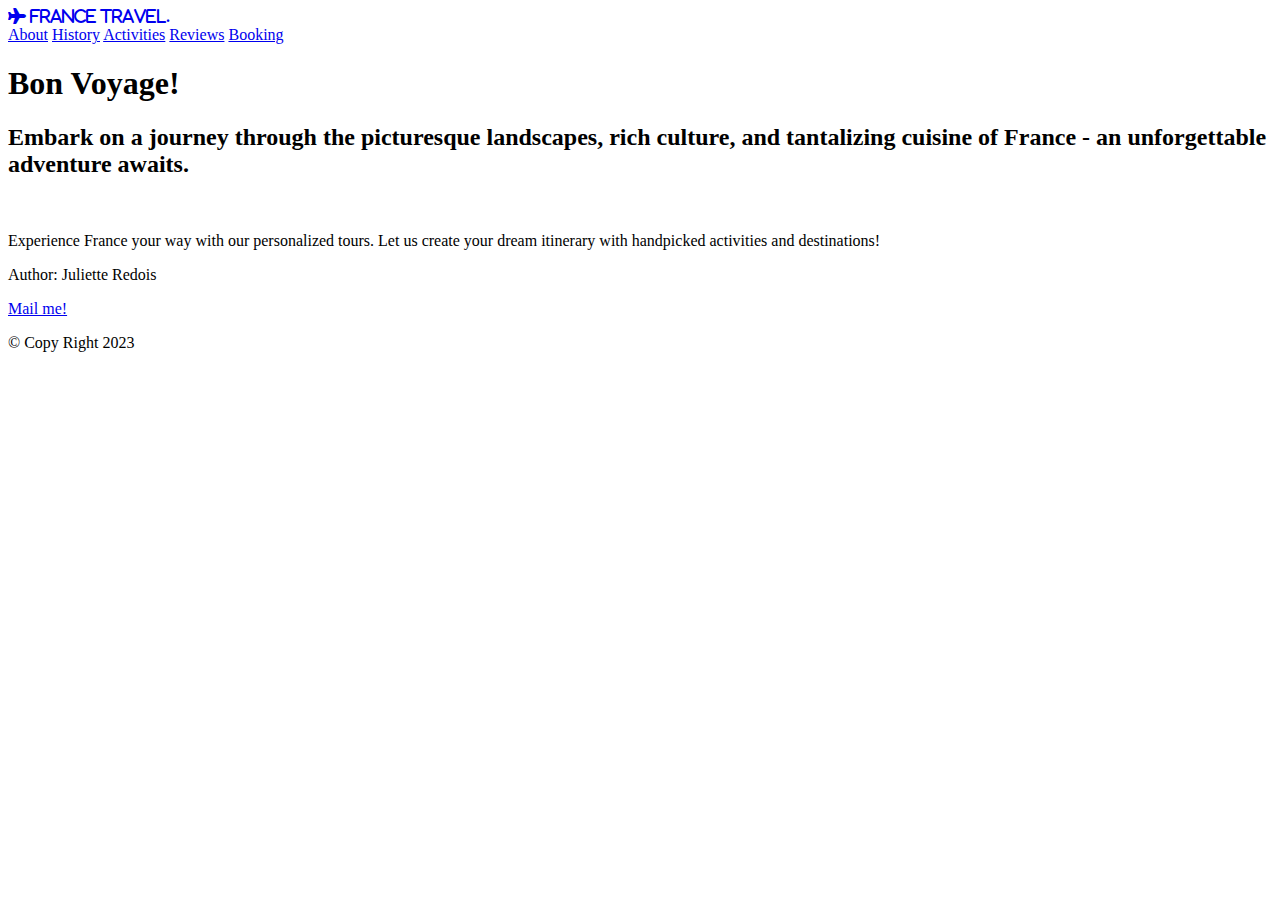
==== index.html @ 840120a9 "nav item/ hide in mobile" ====
<!DOCTYPE html>
<html lang="en">
  <head>
    <meta charset="UTF-8" />
    <meta http-equiv="X-UA-Compatible" content="IE=edge" />
    <meta name="viewport" content="width=device-width, initial-scale=1.0" />
    <title>Travel to France</title>

    <!-- Cdn font awesome link -->

    <link
      rel="stylesheet"
      href="https://cdnjs.cloudflare.com/ajax/libs/font-awesome/6.3.0/css/all.min.css"
    />

    <!-- Custom Css file link -->
    <link rel="stylesheet" href="./styles/stylesT.css" />
  </head>

  <body>
    <div class="Home-page">
      <!--navigation-->

      <nav class="Navigation">
        <a href="index.html" class="nav-logo-container"
          ><i class="fa fa-plane" aria-hidden="true"> France Travel.</i></a
        >
        <div class="nav-menu">
          <a class="nav-item " href="./pages/Información.html"
            >About</a
          >
          <a class="nav-item" href="./pages/Historia.html"
            >History</a
          >
          <a class="nav-item " href="./pages/Atractivos.html"
            >Activities</a
          >
          <a
            class="nav-item hide-in-mobile"
            href="./pages/Testimonios.html"
            >Reviews</a
          >
          <a
            class="nav-item hide-in-mobile"
            href="./pages/Reservación.html"
            >Booking</a
          >
        </div>
      </nav>

      <!-- Center page / content -->

      <main class="hero">
        <div class="hero-banner">
          <h1 class="hero-title">Bon Voyage!</h1>
          <h2 class="hero-sub-title">
            Embark on a journey through the picturesque landscapes, rich
            culture, and tantalizing cuisine of France - an unforgettable
            adventure awaits.
          </h2>
          <br />
        </div>
        <p class="slogan">
          Experience France your way with our personalized tours. Let us create
          your dream itinerary with handpicked activities and destinations!
        </p>
      </main>

      <!-- footer -->

      <footer class="footer">
        <div class="footer-data">
          <p class="footer-author">Author: Juliette Redois</p>
          <a
            class="footer-contact underline-animation"
            href="mailto:juliette.redois@udgvirtual.udg.mx"
            >Mail me!</a
          >
        </div>
        <p class="footer__cr">© Copy Right 2023</p>
      </footer>
    </div>
  </body>
</html>
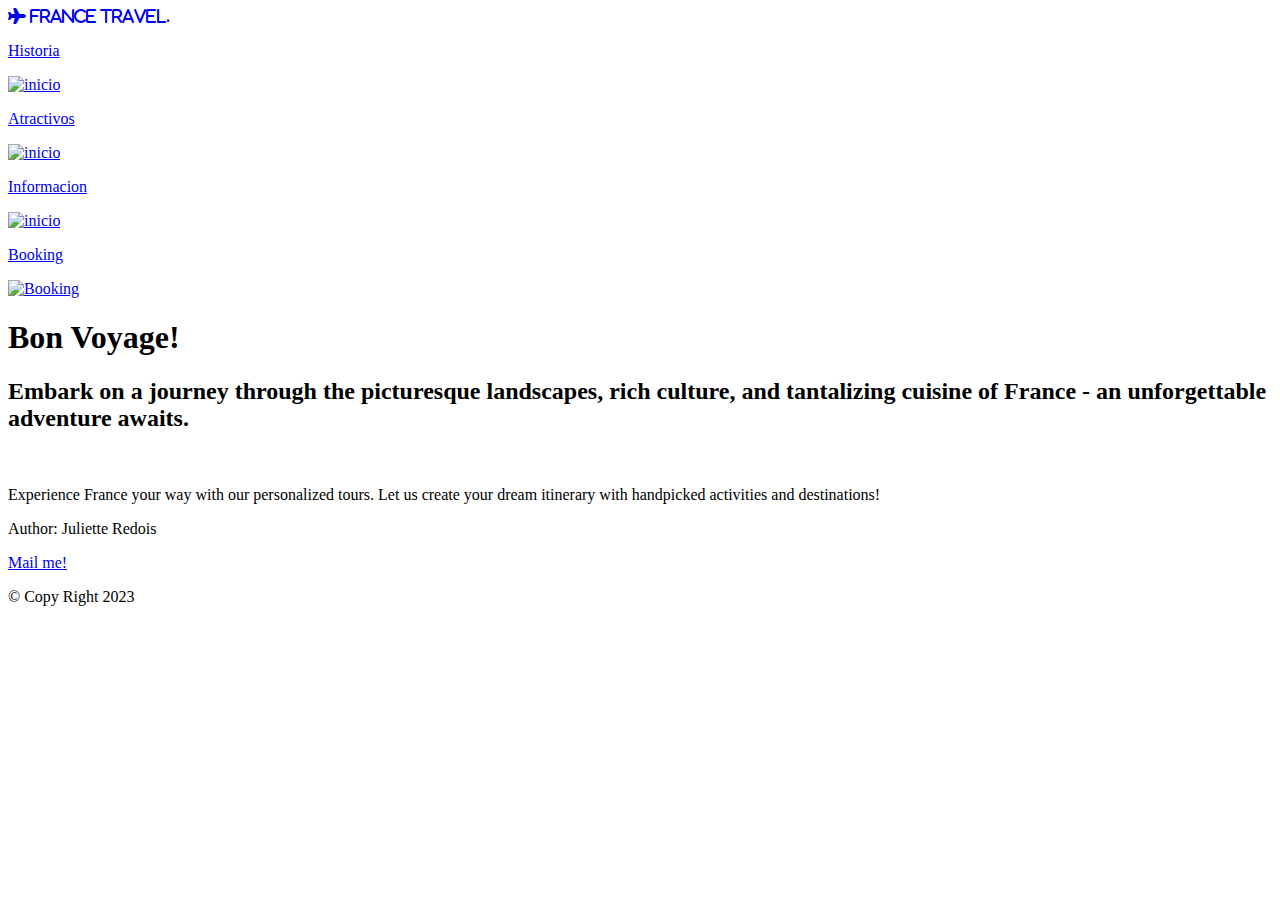
==== commit 76a1302e: "import index.css in all htmls" ====
--- a/index.html
+++ b/index.html
@@ -8,62 +8,81 @@
 
     <!-- Cdn font awesome link -->
 
-    <link
-      rel="stylesheet"
-      href="https://cdnjs.cloudflare.com/ajax/libs/font-awesome/6.3.0/css/all.min.css"
-    />
+    <link rel="stylesheet" href="https://cdnjs.cloudflare.com/ajax/libs/font-awesome/6.3.0/css/all.min.css" />
 
     <!-- Custom Css file link -->
-    <link rel="stylesheet" href="./styles/stylesT.css" />
+    <link rel="stylesheet" href="./styles/index.css" />
   </head>
 
   <body>
     <div class="Home-page">
       <!--navigation-->
 
-      <nav class="Navigation">
-        <a href="index.html" class="nav-logo-container"
-          ><i class="fa fa-plane" aria-hidden="true"> France Travel.</i></a
-        >
+      <nav class="main-nav">
+        <div class="logo" id="logo">
+          <!--para darle un id, .logo#logo-->
+          <a href="../index.html" class="nav-logo-container"><i class="fa fa-plane" aria-hidden="true"> France Travel.</i></a>
+        </div>
         <div class="nav-menu">
-          <a class="nav-item " href="./pages/Información.html"
-            >About</a
+          <!--check btn-->
+          <!-- Menú de navegación -->
+
+          <a href="./pages/Historia.html" class="btn"
+            ><p class="nav-desktop">Historia</p>
+            <img class="nav-mobile" src="./assets/icons/history.svg" alt="inicio"
+          /></a>
+          <a href="./pages/Atractivos.html" class="btn"
+            ><p class="nav-desktop">Atractivos</p>
+            <img class="nav-mobile" src="./assets/icons/attractions.svg" alt="inicio"
+          /></a>
+          <a href="./pages/Información.html" class="btn"
+            ><p class="nav-desktop">Informacion</p>
+            <img class="nav-mobile" src="./assets/icons/info.svg" alt="inicio"
+          /></a>
+          <a href="./pages/Reservación.html" class="btn">
+            <p class="nav-desktop">Booking</p>
+            <img class="nav-mobile" src="" alt="Booking" /><!-- need to add icone for booking -->
+          </a>
+        </div>
+      </nav>
+
+      <!-- Old nav 
+        
+        
+        
+        <nav class="Navigation">
+        <div class="logo"> <!-- i should change the name logo to nav-logo-container ...
+          <a href="index.html" class="nav-logo-container"
+            ><i class="fa fa-plane" aria-hidden="true"> France Travel.</i></a
           >
-          <a class="nav-item" href="./pages/Historia.html"
-            >History</a
-          >
-          <a class="nav-item " href="./pages/Atractivos.html"
-            >Activities</a
-          >
-          <a
-            class="nav-item hide-in-mobile"
-            href="./pages/Testimonios.html"
+        </div>
+
+        <div class="nav-menu">
+          <a class="nav-item" href="./pages/Información.html">About</a>
+          <a class="nav-item" href="./pages/Historia.html">History</a>
+          <a class="nav-item" href="./pages/Atractivos.html">Activities</a>
+          <a class="nav-item hide-in-mobile" href="./pages/Testimonios.html"
             >Reviews</a
           >
-          <a
-            class="nav-item hide-in-mobile"
-            href="./pages/Reservación.html"
+          <a class="nav-item hide-in-mobile" href="./pages/Reservación.html"
             >Booking</a
           >
         </div>
       </nav>
+
+
+
+-->
 
       <!-- Center page / content -->
 
       <main class="hero">
         <div class="hero-banner">
           <h1 class="hero-title">Bon Voyage!</h1>
-          <h2 class="hero-sub-title">
-            Embark on a journey through the picturesque landscapes, rich
-            culture, and tantalizing cuisine of France - an unforgettable
-            adventure awaits.
-          </h2>
+          <h2 class="hero-sub-title">Embark on a journey through the picturesque landscapes, rich culture, and tantalizing cuisine of France - an unforgettable adventure awaits.</h2>
           <br />
         </div>
-        <p class="slogan">
-          Experience France your way with our personalized tours. Let us create
-          your dream itinerary with handpicked activities and destinations!
-        </p>
+        <p class="slogan">Experience France your way with our personalized tours. Let us create your dream itinerary with handpicked activities and destinations!</p>
       </main>
 
       <!-- footer -->
@@ -71,11 +90,7 @@
       <footer class="footer">
         <div class="footer-data">
           <p class="footer-author">Author: Juliette Redois</p>
-          <a
-            class="footer-contact underline-animation"
-            href="mailto:juliette.redois@udgvirtual.udg.mx"
-            >Mail me!</a
-          >
+          <a class="footer-contact underline-animation" href="mailto:juliette.redois@udgvirtual.udg.mx">Mail me!</a>
         </div>
         <p class="footer__cr">© Copy Right 2023</p>
       </footer>
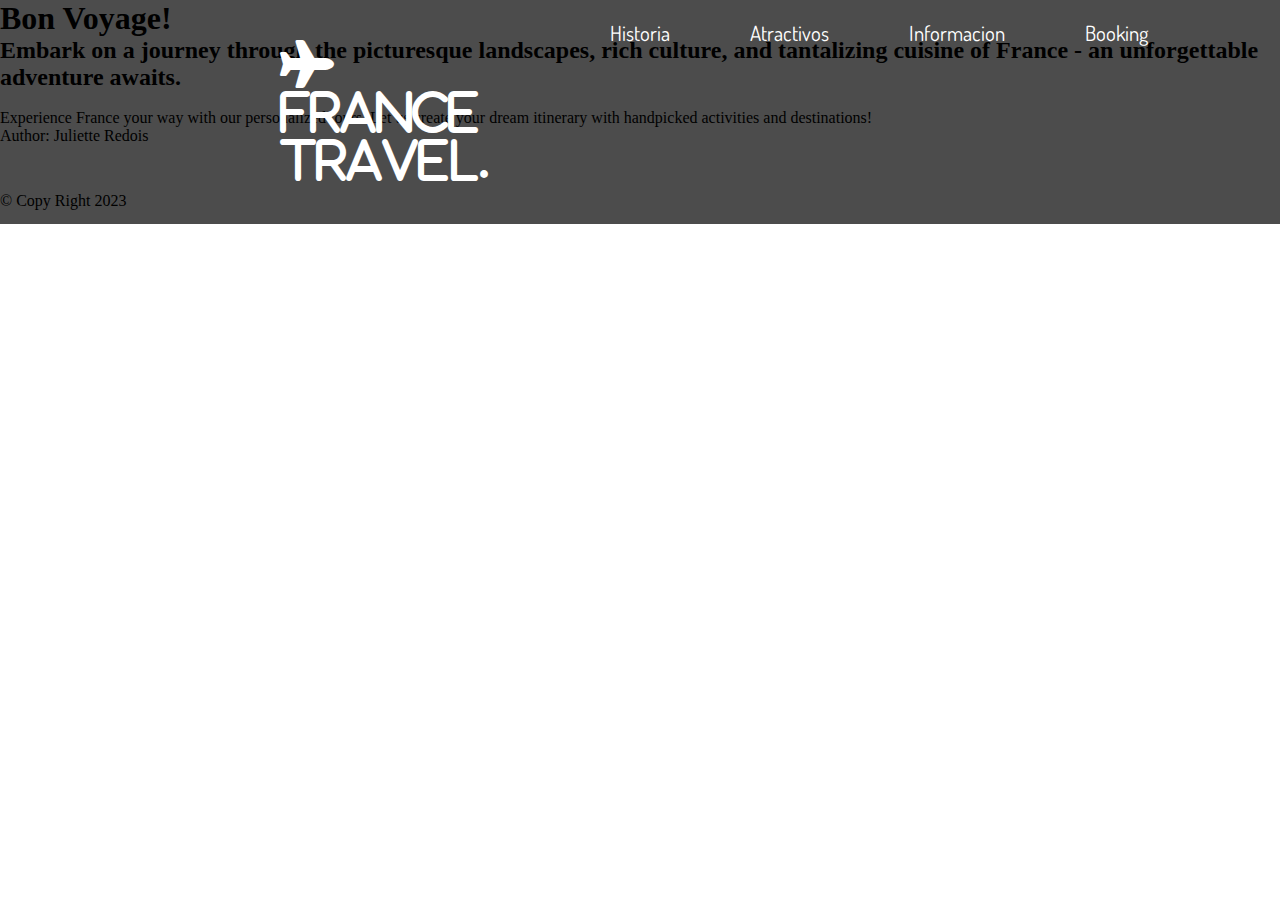
==== commit 638c8c12: "add formcss" ====
--- a/index.html
+++ b/index.html
@@ -8,7 +8,10 @@
 
     <!-- Cdn font awesome link -->
 
-    <link rel="stylesheet" href="https://cdnjs.cloudflare.com/ajax/libs/font-awesome/6.3.0/css/all.min.css" />
+    <link
+      rel="stylesheet"
+      href="https://cdnjs.cloudflare.com/ajax/libs/font-awesome/6.3.0/css/all.min.css"
+    />
 
     <!-- Custom Css file link -->
     <link rel="stylesheet" href="./styles/index.css" />
@@ -21,19 +24,27 @@
       <nav class="main-nav">
         <div class="logo" id="logo">
           <!--para darle un id, .logo#logo-->
-          <a href="../index.html" class="nav-logo-container"><i class="fa fa-plane" aria-hidden="true"> France Travel.</i></a>
+          <a href="../index.html" class="nav-logo-container"
+            ><i class="fa fa-plane" aria-hidden="true"> France Travel.</i></a
+          >
         </div>
         <div class="nav-menu">
-          <!--check btn-->
+         
           <!-- Menú de navegación -->
 
           <a href="./pages/Historia.html" class="btn"
             ><p class="nav-desktop">Historia</p>
-            <img class="nav-mobile" src="./assets/icons/history.svg" alt="inicio"
+            <img
+              class="nav-mobile"
+              src="./assets/icons/history.svg"
+              alt="inicio"
           /></a>
           <a href="./pages/Atractivos.html" class="btn"
             ><p class="nav-desktop">Atractivos</p>
-            <img class="nav-mobile" src="./assets/icons/attractions.svg" alt="inicio"
+            <img
+              class="nav-mobile"
+              src="./assets/icons/attractions.svg"
+              alt="inicio"
           /></a>
           <a href="./pages/Información.html" class="btn"
             ><p class="nav-desktop">Informacion</p>
@@ -41,48 +52,31 @@
           /></a>
           <a href="./pages/Reservación.html" class="btn">
             <p class="nav-desktop">Booking</p>
-            <img class="nav-mobile" src="" alt="Booking" /><!-- need to add icone for booking -->
+            <img
+              class="nav-mobile"
+              src=""
+              alt="Booking"
+            /><!-- need to add icone for booking -->
           </a>
         </div>
       </nav>
 
-      <!-- Old nav 
-        
-        
-        
-        <nav class="Navigation">
-        <div class="logo"> <!-- i should change the name logo to nav-logo-container ...
-          <a href="index.html" class="nav-logo-container"
-            ><i class="fa fa-plane" aria-hidden="true"> France Travel.</i></a
-          >
-        </div>
-
-        <div class="nav-menu">
-          <a class="nav-item" href="./pages/Información.html">About</a>
-          <a class="nav-item" href="./pages/Historia.html">History</a>
-          <a class="nav-item" href="./pages/Atractivos.html">Activities</a>
-          <a class="nav-item hide-in-mobile" href="./pages/Testimonios.html"
-            >Reviews</a
-          >
-          <a class="nav-item hide-in-mobile" href="./pages/Reservación.html"
-            >Booking</a
-          >
-        </div>
-      </nav>
-
-
-
--->
-
-      <!-- Center page / content -->
+      <!--end nav-->
 
       <main class="hero">
         <div class="hero-banner">
           <h1 class="hero-title">Bon Voyage!</h1>
-          <h2 class="hero-sub-title">Embark on a journey through the picturesque landscapes, rich culture, and tantalizing cuisine of France - an unforgettable adventure awaits.</h2>
+          <h2 class="hero-sub-title">
+            Embark on a journey through the picturesque landscapes, rich
+            culture, and tantalizing cuisine of France - an unforgettable
+            adventure awaits.
+          </h2>
           <br />
         </div>
-        <p class="slogan">Experience France your way with our personalized tours. Let us create your dream itinerary with handpicked activities and destinations!</p>
+        <p class="slogan">
+          Experience France your way with our personalized tours. Let us create
+          your dream itinerary with handpicked activities and destinations!
+        </p>
       </main>
 
       <!-- footer -->
@@ -90,7 +84,11 @@
       <footer class="footer">
         <div class="footer-data">
           <p class="footer-author">Author: Juliette Redois</p>
-          <a class="footer-contact underline-animation" href="mailto:juliette.redois@udgvirtual.udg.mx">Mail me!</a>
+          <a
+            class="footer-contact underline-animation"
+            href="mailto:juliette.redois@udgvirtual.udg.mx"
+            >Mail me!</a
+          >
         </div>
         <p class="footer__cr">© Copy Right 2023</p>
       </footer>
--- a/styles/index.css
+++ b/styles/index.css
@@ -0,0 +1,11 @@
+/* BASE */
+@import './reset.css';
+
+/* COMPONENTES */
+@import './componants/footer.css';
+@import './componants/nav.css';
+
+/* PAGES */
+@import './pages/Home.css';
+@import './pages/reservacion.css';
+@import './pages/Testimonios.css';
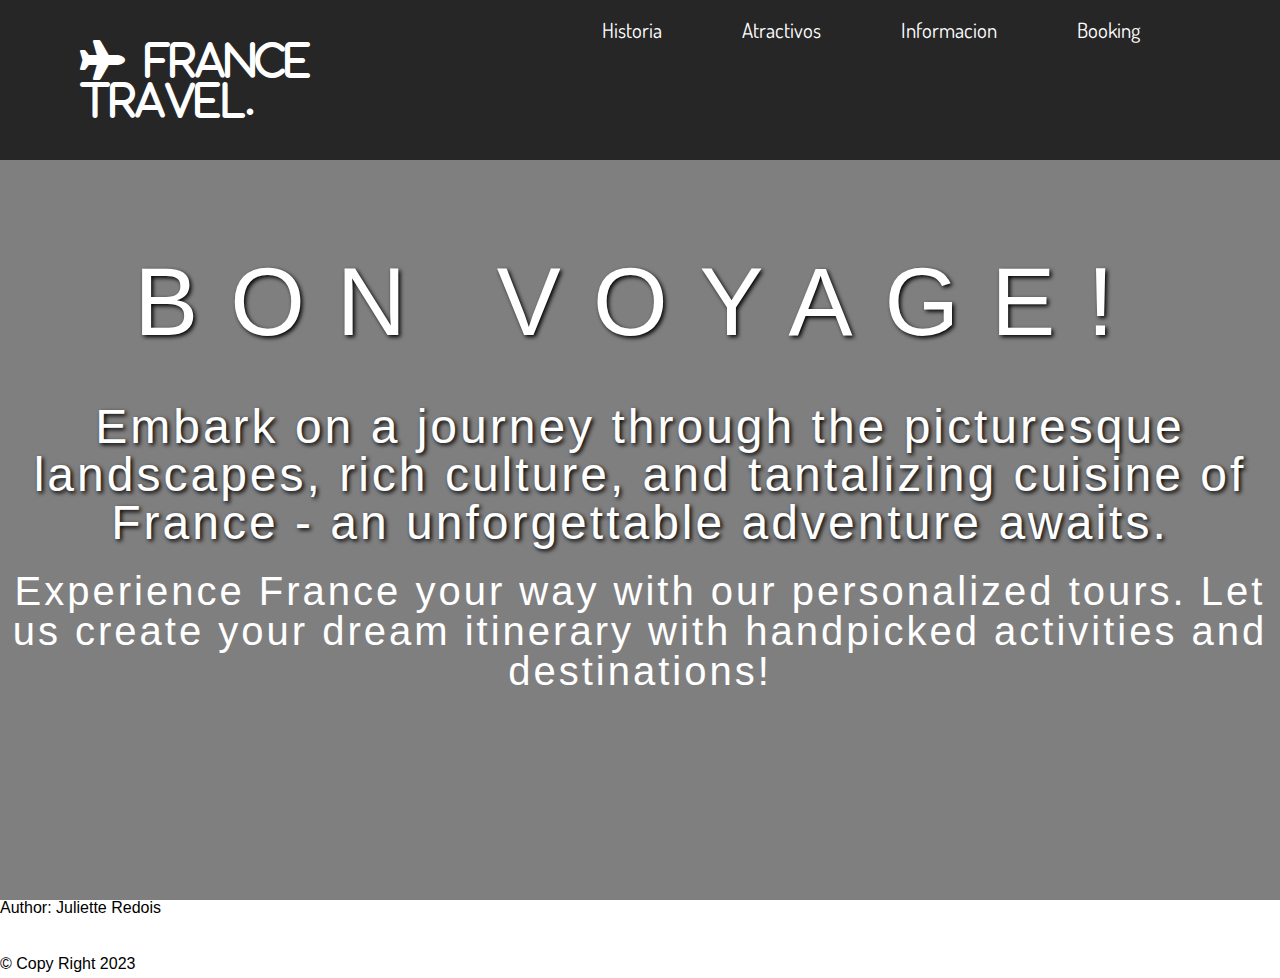
==== commit 8775a72d: "Merge pull request #4 from tuco5/import-css" ====
--- a/index.html
+++ b/index.html
@@ -7,11 +7,7 @@
     <title>Travel to France</title>
 
     <!-- Cdn font awesome link -->
-
-    <link
-      rel="stylesheet"
-      href="https://cdnjs.cloudflare.com/ajax/libs/font-awesome/6.3.0/css/all.min.css"
-    />
+    <link rel="stylesheet" href="https://cdnjs.cloudflare.com/ajax/libs/font-awesome/6.3.0/css/all.min.css" />
 
     <!-- Custom Css file link -->
     <link rel="stylesheet" href="./styles/index.css" />
@@ -20,75 +16,46 @@
   <body>
     <div class="Home-page">
       <!--navigation-->
+      <nav class="main-nav">
+        <div id="logo">
+          <a href="../index.html"><i class="fa fa-plane" aria-hidden="true"> France Travel.</i></a>
+        </div>
 
-      <nav class="main-nav">
-        <div class="logo" id="logo">
-          <!--para darle un id, .logo#logo-->
-          <a href="../index.html" class="nav-logo-container"
-            ><i class="fa fa-plane" aria-hidden="true"> France Travel.</i></a
-          >
-        </div>
+        <!-- Menú de navegación -->
         <div class="nav-menu">
-         
-          <!-- Menú de navegación -->
-
-          <a href="./pages/Historia.html" class="btn"
-            ><p class="nav-desktop">Historia</p>
-            <img
-              class="nav-mobile"
-              src="./assets/icons/history.svg"
-              alt="inicio"
-          /></a>
-          <a href="./pages/Atractivos.html" class="btn"
-            ><p class="nav-desktop">Atractivos</p>
-            <img
-              class="nav-mobile"
-              src="./assets/icons/attractions.svg"
-              alt="inicio"
-          /></a>
-          <a href="./pages/Información.html" class="btn"
-            ><p class="nav-desktop">Informacion</p>
-            <img class="nav-mobile" src="./assets/icons/info.svg" alt="inicio"
-          /></a>
+          <a href="./pages/Historia.html" class="btn">
+            <p class="nav-desktop">Historia</p>
+            <img class="nav-mobile" src="./assets/icons/history.svg" alt="history" />
+          </a>
+          <a href="./pages/Atractivos.html" class="btn">
+            <p class="nav-desktop">Atractivos</p>
+            <img class="nav-mobile" src="./assets/icons/attractions.svg" alt="activities" />
+          </a>
+          <a href="./pages/Información.html" class="btn">
+            <p class="nav-desktop">Informacion</p>
+            <img class="nav-mobile" src="./assets/icons/info.svg" alt="info" />
+          </a>
           <a href="./pages/Reservación.html" class="btn">
             <p class="nav-desktop">Booking</p>
-            <img
-              class="nav-mobile"
-              src=""
-              alt="Booking"
-            /><!-- need to add icone for booking -->
+            <img class="nav-mobile" src="./assets/icons/booking.svg" alt="Booking" />
           </a>
         </div>
       </nav>
 
-      <!--end nav-->
-
       <main class="hero">
         <div class="hero-banner">
           <h1 class="hero-title">Bon Voyage!</h1>
-          <h2 class="hero-sub-title">
-            Embark on a journey through the picturesque landscapes, rich
-            culture, and tantalizing cuisine of France - an unforgettable
-            adventure awaits.
-          </h2>
+          <h2 class="hero-sub-title">Embark on a journey through the picturesque landscapes, rich culture, and tantalizing cuisine of France - an unforgettable adventure awaits.</h2>
           <br />
         </div>
-        <p class="slogan">
-          Experience France your way with our personalized tours. Let us create
-          your dream itinerary with handpicked activities and destinations!
-        </p>
+        <p class="slogan">Experience France your way with our personalized tours. Let us create your dream itinerary with handpicked activities and destinations!</p>
       </main>
 
       <!-- footer -->
-
       <footer class="footer">
         <div class="footer-data">
           <p class="footer-author">Author: Juliette Redois</p>
-          <a
-            class="footer-contact underline-animation"
-            href="mailto:juliette.redois@udgvirtual.udg.mx"
-            >Mail me!</a
-          >
+          <a class="footer-contact underline-animation" href="mailto:juliette.redois@udgvirtual.udg.mx">Mail me!</a>
         </div>
         <p class="footer__cr">© Copy Right 2023</p>
       </footer>
--- a/styles/index.css
+++ b/styles/index.css
@@ -1,5 +1,5 @@
 /* BASE */
-@import './reset.css';
+@import './base/reset.css';
 
 /* COMPONENTES */
 @import './componants/footer.css';
@@ -9,3 +9,4 @@
 @import './pages/Home.css';
 @import './pages/reservacion.css';
 @import './pages/Testimonios.css';
+@import './pages/historia.css';
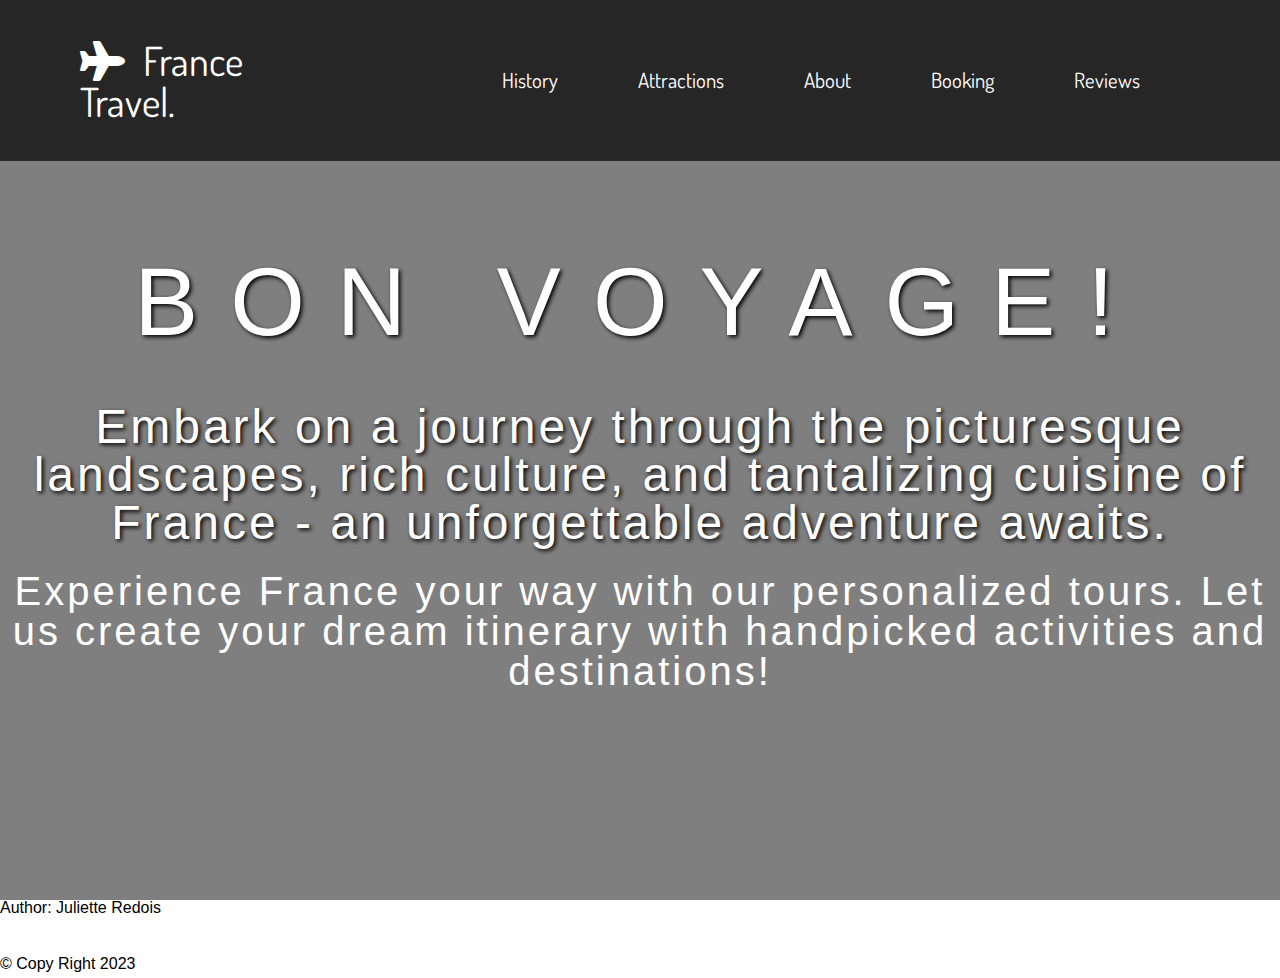
==== commit 750266a5: "New changes / got better" ====
--- a/index.html
+++ b/index.html
@@ -7,7 +7,10 @@
     <title>Travel to France</title>
 
     <!-- Cdn font awesome link -->
-    <link rel="stylesheet" href="https://cdnjs.cloudflare.com/ajax/libs/font-awesome/6.3.0/css/all.min.css" />
+    <link
+      rel="stylesheet"
+      href="https://cdnjs.cloudflare.com/ajax/libs/font-awesome/6.3.0/css/all.min.css"
+    />
 
     <!-- Custom Css file link -->
     <link rel="stylesheet" href="./styles/index.css" />
@@ -18,26 +21,49 @@
       <!--navigation-->
       <nav class="main-nav">
         <div id="logo">
-          <a href="../index.html"><i class="fa fa-plane" aria-hidden="true"> France Travel.</i></a>
+          <a  class="Logo-Plane" href="./index.html"
+            ><div><i class="fa fa-plane" aria-hidden="true"> </i> France</div>
+            <div>Travel.</div>
+          </a>
         </div>
 
         <!-- Menú de navegación -->
         <div class="nav-menu">
           <a href="./pages/Historia.html" class="btn">
-            <p class="nav-desktop">Historia</p>
-            <img class="nav-mobile" src="./assets/icons/history.svg" alt="history" />
+            <p class="nav-desktop">History</p>
+            <img
+              class="nav-mobile"
+              src="./assets/icons/history.svg"
+              alt="history"
+            />
           </a>
           <a href="./pages/Atractivos.html" class="btn">
-            <p class="nav-desktop">Atractivos</p>
-            <img class="nav-mobile" src="./assets/icons/attractions.svg" alt="activities" />
+            <p class="nav-desktop">Attractions</p>
+            <img
+              class="nav-mobile"
+              src="./assets/icons/attractions.svg"
+              alt="activities"
+            />
           </a>
           <a href="./pages/Información.html" class="btn">
-            <p class="nav-desktop">Informacion</p>
+            <p class="nav-desktop">About</p>
             <img class="nav-mobile" src="./assets/icons/info.svg" alt="info" />
           </a>
           <a href="./pages/Reservación.html" class="btn">
             <p class="nav-desktop">Booking</p>
-            <img class="nav-mobile" src="./assets/icons/booking.svg" alt="Booking" />
+            <img
+              class="nav-mobile"
+              src="./assets/icons/booking.svg"
+              alt="Booking"
+            />
+          </a>
+          <a href="./pages/Testimonios.html" class="btn">
+            <p class="nav-desktop">Reviews</p>
+            <img
+              class="nav-mobile"
+              src="./assets/icons/reviews.svg"
+              alt="Reviews"
+            />
           </a>
         </div>
       </nav>
@@ -45,17 +71,28 @@
       <main class="hero">
         <div class="hero-banner">
           <h1 class="hero-title">Bon Voyage!</h1>
-          <h2 class="hero-sub-title">Embark on a journey through the picturesque landscapes, rich culture, and tantalizing cuisine of France - an unforgettable adventure awaits.</h2>
+          <h2 class="hero-sub-title">
+            Embark on a journey through the picturesque landscapes, rich
+            culture, and tantalizing cuisine of France - an unforgettable
+            adventure awaits.
+          </h2>
           <br />
         </div>
-        <p class="slogan">Experience France your way with our personalized tours. Let us create your dream itinerary with handpicked activities and destinations!</p>
+        <p class="slogan">
+          Experience France your way with our personalized tours. Let us create
+          your dream itinerary with handpicked activities and destinations!
+        </p>
       </main>
 
       <!-- footer -->
       <footer class="footer">
         <div class="footer-data">
           <p class="footer-author">Author: Juliette Redois</p>
-          <a class="footer-contact underline-animation" href="mailto:juliette.redois@udgvirtual.udg.mx">Mail me!</a>
+          <a
+            class="footer-contact underline-animation"
+            href="mailto:juliette.redois@udgvirtual.udg.mx"
+            >Mail me!</a
+          >
         </div>
         <p class="footer__cr">© Copy Right 2023</p>
       </footer>
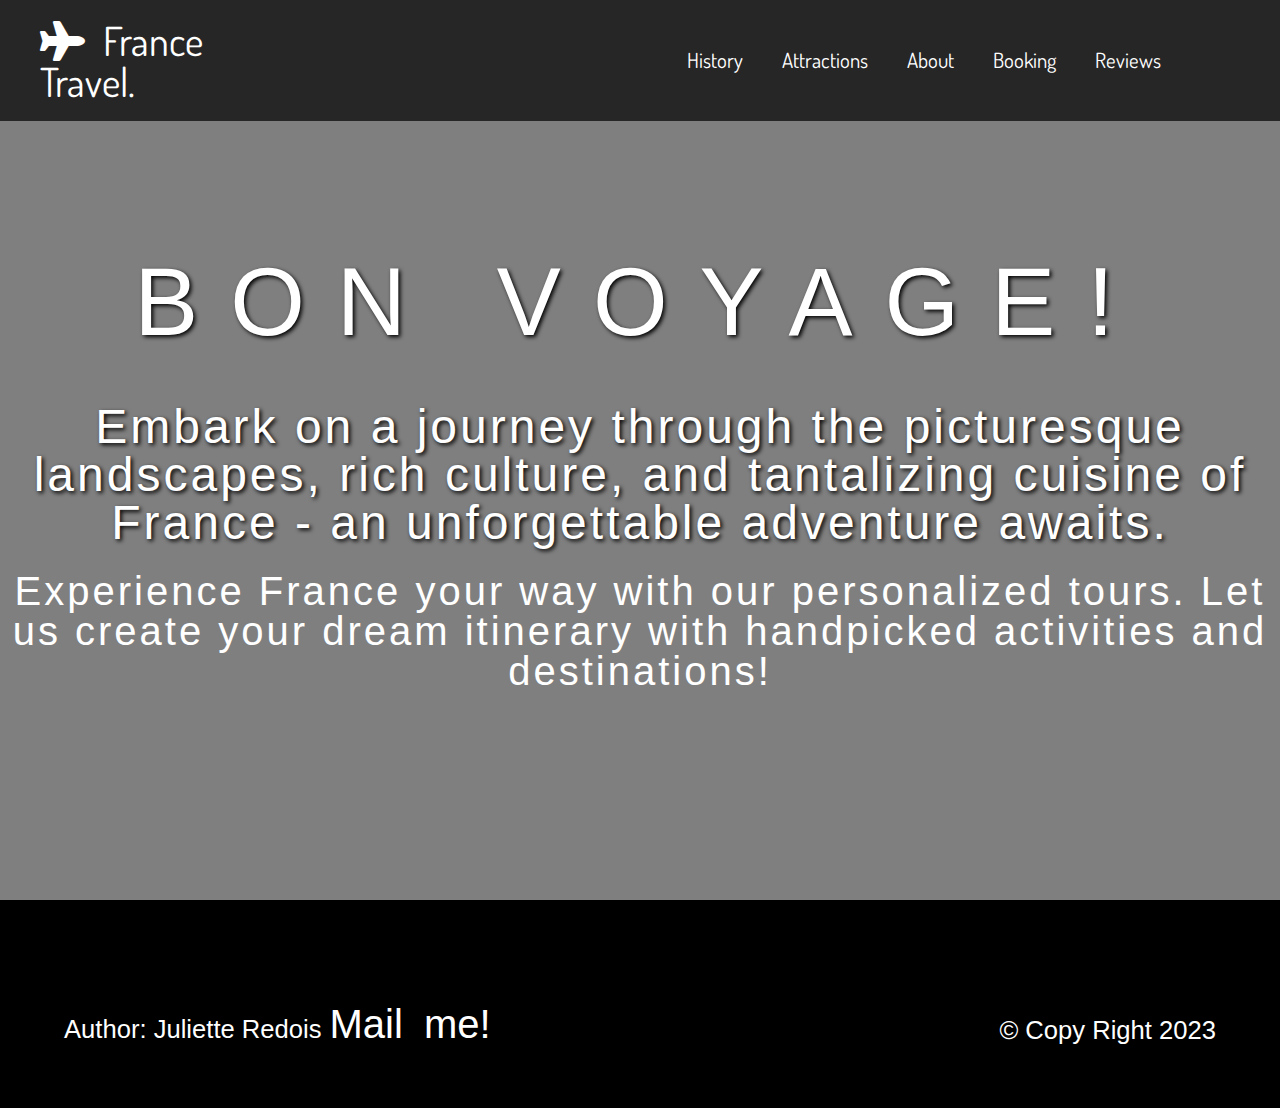
==== commit 2b952c4d: "almost done" ====
--- a/index.html
+++ b/index.html
@@ -78,7 +78,7 @@
           </h2>
           <br />
         </div>
-        <p class="slogan">
+        <p class="slogan" >
           Experience France your way with our personalized tours. Let us create
           your dream itinerary with handpicked activities and destinations!
         </p>
@@ -89,7 +89,7 @@
         <div class="footer-data">
           <p class="footer-author">Author: Juliette Redois</p>
           <a
-            class="footer-contact underline-animation"
+            class="footer-contact"
             href="mailto:juliette.redois@udgvirtual.udg.mx"
             >Mail me!</a
           >
--- a/styles/index.css
+++ b/styles/index.css
@@ -10,3 +10,5 @@
 @import './pages/reservacion.css';
 @import './pages/Testimonios.css';
 @import './pages/historia.css';
+@import './pages/about.css';
+@import './pages/attractions.css';